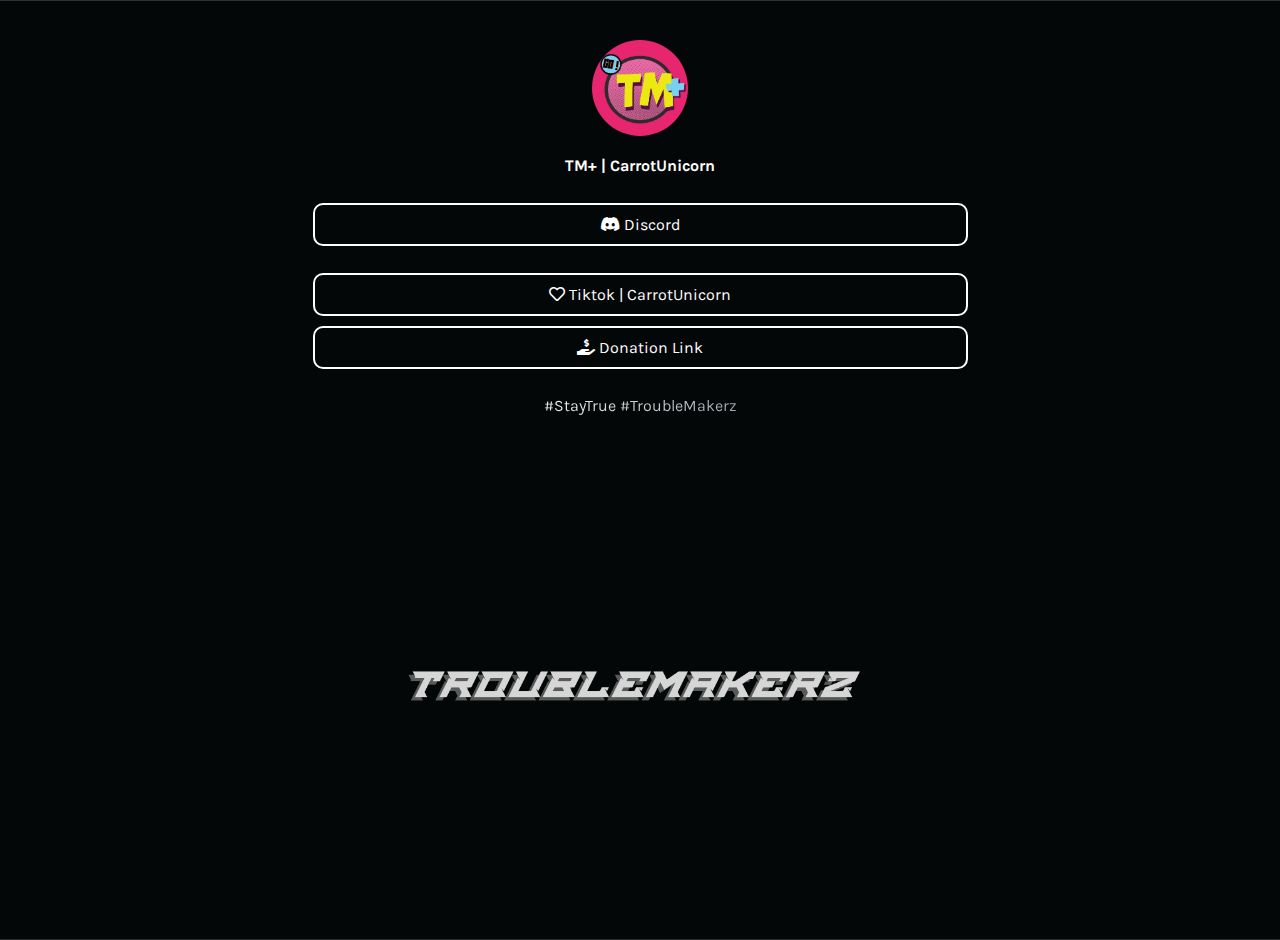
==== carrotunicorn/index.html @ da2b1c4d "rename folder" ====
<!DOCTYPE html>
<html lang="en">
  <head>
    <meta charset="UTF-8">
    <meta name="viewport" content="width=device-width, initial-scale=1.0">
    <title>TM+ | TroubleMakerz </title>
    <!-- Favicon -->
    <link rel="icon" href="../assets/carrot_pfp.jpeg" type="image/x-icon" />
    <!-- Font Awesome icons -->
    <link rel="stylesheet" href="https://use.fontawesome.com/releases/v5.8.1/css/all.css">
    <!-- Core theme CSS -->
    <link rel="stylesheet" href="../style.css">
  </head>

  <body>
    <!-- Parallax Pixel Background Animation -->
    <!-- <section class="animated-background">
      <div id="stars1"></div>
      <div id="stars2"></div>
      <div id="stars3"></div>
    </section> -->
    <!-- End of Parallax Pixel Background Animation -->

    <a id="profilePicture" href="#popup">
      <img src="../assets/carrot_pfp.jpeg" alt="Profile Picture">
    </a>

    <div class="overlay" id="popup">
      <div class="popup">
        <div class="popup-photo">
          <a href="../assets/carrot_pfp.jpeg" target="_blank">
            <img src="../assets/carrot_pfp.jpeg" alt="Profile Picture">
          </a>
        </div>
        <div class="popup-quote">
          "We're not just chasing followers, we're chasing the 1%."
        </div>
        <a class="popup-close" onclick="history.back()">&times;</a>
      </div>
    </div>

    <div id="userName">
      TM+ | CarrotUnicorn
    </div>

    <div id="links">
      
      <a class="link" href="https://discord.gg/qPqqYkH7Ah" target="_blank">
        <i class="fab fa-discord">&nbsp;</i>Discord
      </a>
    </div>
    
    
    <div id="links">
      
      <a class="link" href="https://www.tiktok.com/@carrotunicornnn" target="_blank">
        <i class="far fa-heart">&nbsp;</i>Tiktok | CarrotUnicorn
      </a>
      <a class="link" href="https://sociabuzz.com/carrotunicornnn/donate" target="_blank">
        <i class="fas fa-hand-holding-usd">&nbsp;</i>Donation Link
      </a>
    </div>

    <div id="hashtag">
      #StayTrue #TroubleMakerz
    </div>
  </body>
</html>
---- style.css ----
@import url('https://fonts.googleapis.com/css?family=Karla:400,700&display=swap');

:root {
    --bgColor: #223344;
    --bgColor2: #090a0f;
    --accentColor: #FFF;
    --font: 'Karla', sans-serif;
    --delay: .3s;
}

body {
    margin: 0;
    padding: 0;
    min-height: 100vh;
    font-family: var(--font);
    background: radial-gradient(ellipse at bottom, var(--bgColor) 0%, var(--bgColor2) 100%);
    background-image: url('assets/back.png'); */
    opacity: 0;
    animation: 1s ease-out var(--delay) 1 transitionAnimation; /* duration/timing-function/delay/iterations/name */
    animation-fill-mode: forwards;
    background-position: center;
    background-repeat: no-repeat;
    background-size: cover;
    position: relative;
}
body2 {
    margin: 0;
    padding: 0;
    min-height: 100vh;
    font-family: var(--font);
    background: radial-gradient(ellipse at bottom, var(--bgColor) 0%, var(--bgColor2) 100%);
    opacity: 0;
    animation: 1s ease-out var(--delay) 1 transitionAnimation; /* duration/timing-function/delay/iterations/name */
    animation-fill-mode: forwards;
    background-image: url('background.png');
    background-repeat: no-repeat;
    background-size: cover;
    background-position: center;
    position: relative;
  }
#profilePicture, #profilePicture img {
    position: relative;
    width: 96px;
    height: 96px;
    display: block;
    margin: 40px auto 20px;
    border-radius: 50%;
    -webkit-tap-highlight-color: transparent;
}

#userName {
    color: var(--accentColor);
    font-size: 1rem;
    font-weight: bold;
    line-height: 1.25;
    display: block;
    font-family: var(--font);
    width: 100%;
    text-align: center;
    text-decoration: none;
}

#links {
    max-width: 675px;
    width: auto;
    display: block;
    margin: 27px auto;
}

.link {
    position: relative;
    background-color: transparent;
    color: var(--accentColor);
    border: solid var(--accentColor) 2px;
    border-radius: 10px;
    font-size: 1rem;
    text-align: center;
    display: block;
    margin-left: 10px;
    margin-right: 10px;
    margin-bottom: 10px;
    padding: 10px; /* 17px */
    text-decoration: none;
    /* transition: all .25s cubic-bezier(.08, .59, .29, .99); */
    -webkit-tap-highlight-color: transparent;
}

@media (hover: hover) {
    .link:hover {
        background-color: var(--accentColor);
        color: var(--bgColor);
    }
}

.link:active {
    background-color: var(--accentColor);
    color: var(--bgColor);
}

#hashtag {
    position: relative;
    padding-bottom: 20px;
    color: var(--accentColor);
    font-size: 1rem;
    display: block;
    font-family: var(--font);
    width: 100%;
    text-align: center;

    /*  animation   */
    overflow: hidden;
    background: linear-gradient(90deg, var(--bgColor), var(--accentColor), var(--bgColor));
    background-repeat: no-repeat;
    background-size: 80%;
    animation: animate 3s linear var(--delay) infinite;
    -webkit-background-clip: text;
    background-clip: text;
    -webkit-text-fill-color: rgba(255, 255, 255, 0);
}


/*-------------------------animations-----------------------*/
@keyframes transitionAnimation {
    0% {
        opacity: 0;
        transform: translateY(-10px);
    }
    100% {
        opacity: 1;
        transform: translateY(0);
    }
}

@keyframes animate {
    0% {
      background-position: -500%;
    }
    100% {
      background-position: 500%;
    }
}

@keyframes animStar {
    from {
        transform: translateY(0px);
    }
    to {
        transform: translateY(-2000px);
    }
}


/*-------------------------popup------------------------*/
/* credits: https://www.youtube.com/watch?v=lAS2glU0xlc */
.overlay {
    display: flex;
    align-items: center;
    justify-content: center;
    position: fixed;
    top: 0;
    bottom: 0;
    left: 0;
    right: 0;
    background-color: rgba(0, 0, 0, 0.7);
    z-index: 2;
    visibility: hidden;
    opacity: 0;
    overflow: hidden;
    transition: .5s ease-in-out;
}

.popup {
    position: relative;
    top: -43%;
    /* right: -100vh; */
    display: flex;
    flex-direction: column;
    align-items: center;
    max-width: 400px;
    /* max-height: 500px; */
    width: auto;
    height: auto;
    margin: 56px;
    background-color: var(--bgColor);
    /* transform: rotate(32deg); */
    transform: scale(0);
    transition: .5s ease-in-out;
}

.popup-quote {
    font-family : Baskerville, Georgia, serif;
    font-style : italic;
    position: flex;
    color: var(--accentColor);
    padding: 20px;
    text-align: center;
    font-size: 1rem;
}

.popup-photo {
    display: flex;
    width: 100%;
    height: 100%;
}

.popup-photo img {
    width: 100%;
    height: 100%;
}

.overlay:target {
    visibility: visible;
    opacity: 1;
}

.overlay:target .popup {
    transform: scale(1);
    top: 0;
    /* right: 0; */
    /* transform: rotate(0); */
}

.popup-close {
    position: absolute;
    right: -1rem;
    top: -1rem;
    width: 3rem;
    height: 3rem;
    font-size: 1.7rem;
    font-weight: 400;
    border-radius: 100%;
    background-color: var(--bgColor);
    z-index: 4;
    color: var(--accentColor);
    line-height: 2.7rem;
    text-align: center;
    cursor: pointer;
    text-decoration: none;
    -webkit-tap-highlight-color: transparent;
}

@media (hover: hover) {
    .popup-close:hover {
        background-color: var(--accentColor);
        color: var(--bgColor);
    }
}

.popup-close:active {
    background-color: var(--accentColor);
    color: var(--bgColor);
}


/*-----------------------parallax-----------------------*/
/* credits: https://www.youtube.com/watch?v=aywzn9cf-_U */
#stars1 {
    width: 1px;
    height: 1px;
    background: transparent;
    animation: animStar 120s linear infinite;

    box-shadow: 779px 1331px #fff, 324px 42px #fff, 303px 586px #fff,
    1312px 276px #fff, 451px 625px #fff, 521px 1931px #fff, 1087px 1871px #fff,
    36px 1546px #fff, 132px 934px #fff, 1698px 901px #fff, 1418px 664px #fff,
    1448px 1157px #fff, 1084px 232px #fff, 347px 1776px #fff, 1722px 243px #fff,
    1629px 835px #fff, 479px 969px #fff, 1231px 960px #fff, 586px 384px #fff,
    164px 527px #fff, 8px 646px #fff, 1150px 1126px #fff, 665px 1357px #fff,
    1556px 1982px #fff, 1260px 1961px #fff, 1675px 1741px #fff,
    1843px 1514px #fff, 718px 1628px #fff, 242px 1343px #fff, 1497px 1880px #fff,
    1364px 230px #fff, 1739px 1302px #fff, 636px 959px #fff, 304px 686px #fff,
    614px 751px #fff, 1935px 816px #fff, 1428px 60px #fff, 355px 335px #fff,
    1594px 158px #fff, 90px 60px #fff, 1553px 162px #fff, 1239px 1825px #fff,
    1945px 587px #fff, 749px 1785px #fff, 1987px 1172px #fff, 1301px 1237px #fff,
    1039px 342px #fff, 1585px 1481px #fff, 995px 1048px #fff, 524px 932px #fff,
    214px 413px #fff, 1701px 1300px #fff, 1037px 1613px #fff, 1871px 996px #fff,
    1360px 1635px #fff, 1110px 1313px #fff, 412px 1783px #fff, 1949px 177px #fff,
    903px 1854px #fff, 700px 1936px #fff, 378px 125px #fff, 308px 834px #fff,
    1118px 962px #fff, 1350px 1929px #fff, 781px 1811px #fff, 561px 137px #fff,
    757px 1148px #fff, 1670px 1979px #fff, 343px 739px #fff, 945px 795px #fff,
    576px 1903px #fff, 1078px 1436px #fff, 1583px 450px #fff, 1366px 474px #fff,
    297px 1873px #fff, 192px 162px #fff, 1624px 1633px #fff, 59px 453px #fff,
    82px 1872px #fff, 1933px 498px #fff, 1966px 1974px #fff, 1975px 1688px #fff,
    779px 314px #fff, 1858px 1543px #fff, 73px 1507px #fff, 1693px 975px #fff,
    1683px 108px #fff, 1768px 1654px #fff, 654px 14px #fff, 494px 171px #fff,
    1689px 1895px #fff, 1660px 263px #fff, 1031px 903px #fff, 1203px 1393px #fff,
    1333px 1421px #fff, 1113px 41px #fff, 1206px 1645px #fff, 1325px 1635px #fff,
    142px 388px #fff, 572px 215px #fff, 1535px 296px #fff, 1419px 407px #fff,
    1379px 1003px #fff, 329px 469px #fff, 1791px 1652px #fff, 935px 1802px #fff,
    1330px 1820px #fff, 421px 1933px #fff, 828px 365px #fff, 275px 316px #fff,
    707px 960px #fff, 1605px 1554px #fff, 625px 58px #fff, 717px 1697px #fff,
    1669px 246px #fff, 1925px 322px #fff, 1154px 1803px #fff, 1929px 295px #fff,
    1248px 240px #fff, 1045px 1755px #fff, 166px 942px #fff, 1888px 1773px #fff,
    678px 1963px #fff, 1370px 569px #fff, 1974px 1400px #fff, 1786px 460px #fff,
    51px 307px #fff, 784px 1400px #fff, 730px 1258px #fff, 1712px 393px #fff,
    416px 170px #fff, 1797px 1932px #fff, 572px 219px #fff, 1557px 1856px #fff,
    218px 8px #fff, 348px 1334px #fff, 469px 413px #fff, 385px 1738px #fff,
    1357px 1818px #fff, 240px 942px #fff, 248px 1847px #fff, 1535px 806px #fff,
    236px 1514px #fff, 1429px 1556px #fff, 73px 1633px #fff, 1398px 1121px #fff,
    671px 1301px #fff, 1404px 1663px #fff, 740px 1018px #fff, 1600px 377px #fff,
    785px 514px #fff, 112px 1084px #fff, 1915px 1887px #fff, 1463px 1848px #fff,
    687px 1115px #fff, 1268px 1768px #fff, 1729px 1425px #fff,
    1284px 1022px #fff, 801px 974px #fff, 1975px 1317px #fff, 1354px 834px #fff,
    1446px 1484px #fff, 1283px 1786px #fff, 11px 523px #fff, 1842px 236px #fff,
    1355px 654px #fff, 429px 7px #fff, 1033px 1128px #fff, 157px 297px #fff,
    545px 635px #fff, 52px 1080px #fff, 827px 1520px #fff, 1121px 490px #fff,
    9px 309px #fff, 1744px 1586px #fff, 1014px 417px #fff, 1534px 524px #fff,
    958px 552px #fff, 1403px 1496px #fff, 387px 703px #fff, 1522px 548px #fff,
    1355px 282px #fff, 1532px 601px #fff, 1838px 790px #fff, 290px 259px #fff,
    295px 598px #fff, 1601px 539px #fff, 1561px 1272px #fff, 34px 1922px #fff,
    1024px 543px #fff, 467px 369px #fff, 722px 333px #fff, 1976px 1255px #fff,
    766px 983px #fff, 1582px 1285px #fff, 12px 512px #fff, 617px 1410px #fff,
    682px 577px #fff, 1334px 1438px #fff, 439px 327px #fff, 1617px 1661px #fff,
    673px 129px #fff, 794px 941px #fff, 1386px 1902px #fff, 37px 1353px #fff,
    1467px 1353px #fff, 416px 18px #fff, 187px 344px #fff, 200px 1898px #fff,
    1491px 1619px #fff, 811px 347px #fff, 924px 1827px #fff, 945px 217px #fff,
    1735px 1228px #fff, 379px 1890px #fff, 79px 761px #fff, 825px 1837px #fff,
    1980px 1558px #fff, 1308px 1573px #fff, 1488px 1726px #fff,
    382px 1208px #fff, 522px 595px #fff, 1277px 1898px #fff, 354px 552px #fff,
    161px 1784px #fff, 614px 251px #fff, 526px 1576px #fff, 17px 212px #fff,
    179px 996px #fff, 467px 1208px #fff, 1944px 1838px #fff, 1140px 1093px #fff,
    858px 1007px #fff, 200px 1064px #fff, 423px 1964px #fff, 1945px 439px #fff,
    1377px 689px #fff, 1120px 1437px #fff, 1876px 668px #fff, 907px 1324px #fff,
    343px 1976px #fff, 1816px 1501px #fff, 1849px 177px #fff, 647px 91px #fff,
    1984px 1012px #fff, 1336px 1300px #fff, 128px 648px #fff, 305px 1060px #fff,
    1324px 826px #fff, 1263px 1314px #fff, 1801px 629px #fff, 1614px 1555px #fff,
    1634px 90px #fff, 1603px 452px #fff, 891px 1984px #fff, 1556px 1906px #fff,
    121px 68px #fff, 1676px 1714px #fff, 516px 936px #fff, 1947px 1492px #fff,
    1455px 1519px #fff, 45px 602px #fff, 205px 1039px #fff, 793px 172px #fff,
    1562px 1739px #fff, 1056px 110px #fff, 1512px 379px #fff, 1795px 1621px #fff,
    1848px 607px #fff, 262px 1719px #fff, 477px 991px #fff, 483px 883px #fff,
    1239px 1197px #fff, 1496px 647px #fff, 1649px 25px #fff, 1491px 1946px #fff,
    119px 996px #fff, 179px 1472px #fff, 1341px 808px #fff, 1565px 1700px #fff,
    407px 1544px #fff, 1754px 357px #fff, 1288px 981px #fff, 902px 1997px #fff,
    1755px 1668px #fff, 186px 877px #fff, 1202px 1882px #fff, 461px 1213px #fff,
    1400px 748px #fff, 1969px 1899px #fff, 809px 522px #fff, 514px 1219px #fff,
    374px 275px #fff, 938px 1973px #fff, 357px 552px #fff, 144px 1722px #fff,
    1572px 912px #fff, 402px 1858px #fff, 1544px 1195px #fff, 667px 1257px #fff,
    727px 1496px #fff, 993px 232px #fff, 1772px 313px #fff, 1040px 1590px #fff,
    1204px 1973px #fff, 1268px 79px #fff, 1555px 1048px #fff, 986px 1707px #fff,
    978px 1710px #fff, 713px 360px #fff, 407px 863px #fff, 461px 736px #fff,
    284px 1608px #fff, 103px 430px #fff, 1283px 1319px #fff, 977px 1186px #fff,
    1966px 1516px #fff, 1287px 1129px #fff, 70px 1098px #fff, 1189px 889px #fff,
    1126px 1734px #fff, 309px 1292px #fff, 879px 764px #fff, 65px 473px #fff,
    1003px 1959px #fff, 658px 791px #fff, 402px 1576px #fff, 35px 622px #fff,
    529px 1589px #fff, 164px 666px #fff, 1876px 1290px #fff, 1541px 526px #fff,
    270px 1297px #fff, 440px 865px #fff, 1500px 802px #fff, 182px 1754px #fff,
    1264px 892px #fff, 272px 1249px #fff, 1289px 1535px #fff, 190px 1646px #fff,
    955px 242px #fff, 1456px 1597px #fff, 1727px 1983px #fff, 635px 801px #fff,
    226px 455px #fff, 1396px 1710px #fff, 849px 1863px #fff, 237px 1264px #fff,
    839px 140px #fff, 1122px 735px #fff, 1280px 15px #fff, 1318px 242px #fff,
    1819px 1148px #fff, 333px 1392px #fff, 1949px 553px #fff, 1878px 1332px #fff,
    467px 548px #fff, 1812px 1082px #fff, 1067px 193px #fff, 243px 156px #fff,
    483px 1616px #fff, 1714px 933px #fff, 759px 1800px #fff, 1822px 995px #fff,
    1877px 572px #fff, 581px 1084px #fff, 107px 732px #fff, 642px 1837px #fff,
    166px 1493px #fff, 1555px 198px #fff, 819px 307px #fff, 947px 345px #fff,
    827px 224px #fff, 927px 1394px #fff, 540px 467px #fff, 1093px 405px #fff,
    1140px 927px #fff, 130px 529px #fff, 33px 1980px #fff, 1147px 1663px #fff,
    1616px 1436px #fff, 528px 710px #fff, 798px 1100px #fff, 505px 1480px #fff,
    899px 641px #fff, 1909px 1949px #fff, 1311px 964px #fff, 979px 1301px #fff,
    1393px 969px #fff, 1793px 1886px #fff, 292px 357px #fff, 1196px 1718px #fff,
    1290px 1994px #fff, 537px 1973px #fff, 1181px 1674px #fff,
    1740px 1566px #fff, 1307px 265px #fff, 922px 522px #fff, 1892px 472px #fff,
    384px 1746px #fff, 392px 1098px #fff, 647px 548px #fff, 390px 1498px #fff,
    1246px 138px #fff, 730px 876px #fff, 192px 1472px #fff, 1790px 1789px #fff,
    928px 311px #fff, 1253px 1647px #fff, 747px 1921px #fff, 1561px 1025px #fff,
    1533px 1292px #fff, 1985px 195px #fff, 728px 729px #fff, 1712px 1936px #fff,
    512px 1717px #fff, 1528px 483px #fff, 313px 1642px #fff, 281px 1849px #fff,
    1212px 799px #fff, 435px 1191px #fff, 1422px 611px #fff, 1718px 1964px #fff,
    411px 944px #fff, 210px 636px #fff, 1502px 1295px #fff, 1434px 349px #fff,
    769px 60px #fff, 747px 1053px #fff, 789px 504px #fff, 1436px 1264px #fff,
    1893px 1225px #fff, 1394px 1788px #fff, 1108px 1317px #fff,
    1673px 1395px #fff, 854px 1010px #fff, 1705px 80px #fff, 1858px 148px #fff,
    1729px 344px #fff, 1388px 664px #fff, 895px 406px #fff, 1479px 157px #fff,
    1441px 1157px #fff, 552px 1900px #fff, 516px 364px #fff, 1647px 189px #fff,
    1427px 1071px #fff, 785px 729px #fff, 1080px 1710px #fff, 504px 204px #fff,
    1177px 1622px #fff, 657px 34px #fff, 1296px 1099px #fff, 248px 180px #fff,
    1212px 1568px #fff, 667px 1562px #fff, 695px 841px #fff, 1608px 1247px #fff,
    751px 882px #fff, 87px 167px #fff, 607px 1368px #fff, 1363px 1203px #fff,
    1836px 317px #fff, 1668px 1703px #fff, 830px 1154px #fff, 1721px 1398px #fff,
    1601px 1280px #fff, 976px 874px #fff, 1743px 254px #fff, 1020px 1815px #fff,
    1670px 1766px #fff, 1890px 735px #fff, 1379px 136px #fff, 1864px 695px #fff,
    206px 965px #fff, 1404px 1932px #fff, 1923px 1360px #fff, 247px 682px #fff,
    519px 1708px #fff, 645px 750px #fff, 1164px 1204px #fff, 834px 323px #fff,
    172px 1350px #fff, 213px 972px #fff, 1837px 190px #fff, 285px 1806px #fff,
    1047px 1299px #fff, 1548px 825px #fff, 1730px 324px #fff, 1346px 1909px #fff,
    772px 270px #fff, 345px 1190px #fff, 478px 1433px #fff, 1479px 25px #fff,
    1994px 1830px #fff, 1744px 732px #fff, 20px 1635px #fff, 690px 1795px #fff,
    1594px 569px #fff, 579px 245px #fff, 1398px 733px #fff, 408px 1352px #fff,
    1774px 120px #fff, 1152px 1370px #fff, 1698px 1810px #fff, 710px 1450px #fff,
    665px 286px #fff, 493px 1720px #fff, 786px 5px #fff, 637px 1140px #fff,
    764px 324px #fff, 927px 310px #fff, 938px 1424px #fff, 1884px 744px #fff,
    913px 462px #fff, 1831px 1936px #fff, 1527px 249px #fff, 36px 1381px #fff,
    1597px 581px #fff, 1530px 355px #fff, 949px 459px #fff, 799px 828px #fff,
    242px 1471px #fff, 654px 797px #fff, 796px 594px #fff, 1365px 678px #fff,
    752px 23px #fff, 1630px 541px #fff, 982px 72px #fff, 1733px 1831px #fff,
    21px 412px #fff, 775px 998px #fff, 335px 1945px #fff, 264px 583px #fff,
    158px 1311px #fff, 528px 164px #fff, 1978px 574px #fff, 717px 1203px #fff,
    734px 1591px #fff, 1555px 820px #fff, 16px 1943px #fff, 1625px 1177px #fff,
    1236px 690px #fff, 1585px 1590px #fff, 1737px 1728px #fff, 721px 698px #fff,
    1804px 1186px #fff, 166px 980px #fff, 1850px 230px #fff, 330px 1712px #fff,
    95px 797px #fff, 1948px 1078px #fff, 469px 939px #fff, 1269px 1899px #fff,
    955px 1220px #fff, 1137px 1075px #fff, 312px 1293px #fff, 986px 1762px #fff,
    1103px 1238px #fff, 428px 1993px #fff, 355px 570px #fff, 977px 1836px #fff,
    1395px 1092px #fff, 276px 913px #fff, 1743px 656px #fff, 773px 502px #fff,
    1686px 1322px #fff, 1516px 1945px #fff, 1334px 501px #fff, 266px 156px #fff,
    455px 655px #fff, 798px 72px #fff, 1059px 1259px #fff, 1402px 1687px #fff,
    236px 1329px #fff, 1455px 786px #fff, 146px 1228px #fff, 1851px 823px #fff,
    1062px 100px #fff, 1220px 953px #fff, 20px 1826px #fff, 36px 1063px #fff,
    1525px 338px #fff, 790px 1521px #fff, 741px 1099px #fff, 288px 1489px #fff,
    700px 1060px #fff, 390px 1071px #fff, 411px 1036px #fff, 1853px 1072px #fff,
    1446px 1085px #fff, 1164px 874px #fff, 924px 925px #fff, 291px 271px #fff,
    1257px 1964px #fff, 1580px 1352px #fff, 1507px 1216px #fff, 211px 956px #fff,
    985px 1195px #fff, 975px 1640px #fff, 518px 101px #fff, 663px 1395px #fff,
    914px 532px #fff, 145px 1320px #fff, 69px 1397px #fff, 982px 523px #fff,
    257px 725px #fff, 1599px 831px #fff, 1636px 1513px #fff, 1250px 1158px #fff,
    1132px 604px #fff, 183px 102px #fff, 1057px 318px #fff, 1247px 1835px #fff,
    1983px 1110px #fff, 1077px 1455px #fff, 921px 1770px #fff, 806px 1350px #fff,
    1938px 1992px #fff, 855px 1260px #fff, 902px 1345px #fff, 658px 1908px #fff,
    1845px 679px #fff, 712px 1482px #fff, 595px 950px #fff, 1784px 1992px #fff,
    1847px 1785px #fff, 691px 1004px #fff, 175px 1179px #fff, 1666px 1911px #fff,
    41px 61px #fff, 971px 1080px #fff, 1830px 1450px #fff, 1351px 1518px #fff,
    1257px 99px #fff, 1395px 1498px #fff, 1117px 252px #fff, 1779px 597px #fff,
    1346px 729px #fff, 1108px 1144px #fff, 402px 691px #fff, 72px 496px #fff,
    1673px 1604px #fff, 1497px 974px #fff, 1865px 1664px #fff, 88px 806px #fff,
    918px 77px #fff, 244px 1118px #fff, 256px 1820px #fff, 1851px 1840px #fff,
    605px 1851px #fff, 634px 383px #fff, 865px 37px #fff, 943px 1024px #fff,
    1951px 177px #fff, 1097px 523px #fff, 985px 1700px #fff, 1243px 122px #fff,
    768px 1070px #fff, 468px 194px #fff, 320px 1867px #fff, 1850px 185px #fff,
    380px 1616px #fff, 468px 1294px #fff, 1122px 1743px #fff, 884px 299px #fff,
    1300px 1917px #fff, 1860px 396px #fff, 1270px 990px #fff, 529px 733px #fff,
    1975px 1347px #fff, 1885px 685px #fff, 226px 506px #fff, 651px 878px #fff,
    1323px 680px #fff, 1284px 680px #fff, 238px 1967px #fff, 911px 174px #fff,
    1111px 521px #fff, 1150px 85px #fff, 794px 502px #fff, 484px 1856px #fff,
    1809px 368px #fff, 112px 953px #fff, 590px 1009px #fff, 1655px 311px #fff,
    100px 1026px #fff, 1803px 352px #fff, 865px 306px #fff, 1077px 1019px #fff,
    1335px 872px #fff, 1647px 1298px #fff, 1233px 1387px #fff, 698px 1036px #fff,
    659px 1860px #fff, 388px 1412px #fff, 1212px 458px #fff, 755px 1468px #fff,
    696px 1654px #fff, 1144px 60px #fff;
}

#stars1:after {
    content: '';
    position: absolute;
    top: auto;
    width: 1px;
    height: 1px;
    background: transparent;

    box-shadow: 779px 1331px #fff, 324px 42px #fff, 303px 586px #fff,
    1312px 276px #fff, 451px 625px #fff, 521px 1931px #fff, 1087px 1871px #fff,
    36px 1546px #fff, 132px 934px #fff, 1698px 901px #fff, 1418px 664px #fff,
    1448px 1157px #fff, 1084px 232px #fff, 347px 1776px #fff, 1722px 243px #fff,
    1629px 835px #fff, 479px 969px #fff, 1231px 960px #fff, 586px 384px #fff,
    164px 527px #fff, 8px 646px #fff, 1150px 1126px #fff, 665px 1357px #fff,
    1556px 1982px #fff, 1260px 1961px #fff, 1675px 1741px #fff,
    1843px 1514px #fff, 718px 1628px #fff, 242px 1343px #fff, 1497px 1880px #fff,
    1364px 230px #fff, 1739px 1302px #fff, 636px 959px #fff, 304px 686px #fff,
    614px 751px #fff, 1935px 816px #fff, 1428px 60px #fff, 355px 335px #fff,
    1594px 158px #fff, 90px 60px #fff, 1553px 162px #fff, 1239px 1825px #fff,
    1945px 587px #fff, 749px 1785px #fff, 1987px 1172px #fff, 1301px 1237px #fff,
    1039px 342px #fff, 1585px 1481px #fff, 995px 1048px #fff, 524px 932px #fff,
    214px 413px #fff, 1701px 1300px #fff, 1037px 1613px #fff, 1871px 996px #fff,
    1360px 1635px #fff, 1110px 1313px #fff, 412px 1783px #fff, 1949px 177px #fff,
    903px 1854px #fff, 700px 1936px #fff, 378px 125px #fff, 308px 834px #fff,
    1118px 962px #fff, 1350px 1929px #fff, 781px 1811px #fff, 561px 137px #fff,
    757px 1148px #fff, 1670px 1979px #fff, 343px 739px #fff, 945px 795px #fff,
    576px 1903px #fff, 1078px 1436px #fff, 1583px 450px #fff, 1366px 474px #fff,
    297px 1873px #fff, 192px 162px #fff, 1624px 1633px #fff, 59px 453px #fff,
    82px 1872px #fff, 1933px 498px #fff, 1966px 1974px #fff, 1975px 1688px #fff,
    779px 314px #fff, 1858px 1543px #fff, 73px 1507px #fff, 1693px 975px #fff,
    1683px 108px #fff, 1768px 1654px #fff, 654px 14px #fff, 494px 171px #fff,
    1689px 1895px #fff, 1660px 263px #fff, 1031px 903px #fff, 1203px 1393px #fff,
    1333px 1421px #fff, 1113px 41px #fff, 1206px 1645px #fff, 1325px 1635px #fff,
    142px 388px #fff, 572px 215px #fff, 1535px 296px #fff, 1419px 407px #fff,
    1379px 1003px #fff, 329px 469px #fff, 1791px 1652px #fff, 935px 1802px #fff,
    1330px 1820px #fff, 421px 1933px #fff, 828px 365px #fff, 275px 316px #fff,
    707px 960px #fff, 1605px 1554px #fff, 625px 58px #fff, 717px 1697px #fff,
    1669px 246px #fff, 1925px 322px #fff, 1154px 1803px #fff, 1929px 295px #fff,
    1248px 240px #fff, 1045px 1755px #fff, 166px 942px #fff, 1888px 1773px #fff,
    678px 1963px #fff, 1370px 569px #fff, 1974px 1400px #fff, 1786px 460px #fff,
    51px 307px #fff, 784px 1400px #fff, 730px 1258px #fff, 1712px 393px #fff,
    416px 170px #fff, 1797px 1932px #fff, 572px 219px #fff, 1557px 1856px #fff,
    218px 8px #fff, 348px 1334px #fff, 469px 413px #fff, 385px 1738px #fff,
    1357px 1818px #fff, 240px 942px #fff, 248px 1847px #fff, 1535px 806px #fff,
    236px 1514px #fff, 1429px 1556px #fff, 73px 1633px #fff, 1398px 1121px #fff,
    671px 1301px #fff, 1404px 1663px #fff, 740px 1018px #fff, 1600px 377px #fff,
    785px 514px #fff, 112px 1084px #fff, 1915px 1887px #fff, 1463px 1848px #fff,
    687px 1115px #fff, 1268px 1768px #fff, 1729px 1425px #fff,
    1284px 1022px #fff, 801px 974px #fff, 1975px 1317px #fff, 1354px 834px #fff,
    1446px 1484px #fff, 1283px 1786px #fff, 11px 523px #fff, 1842px 236px #fff,
    1355px 654px #fff, 429px 7px #fff, 1033px 1128px #fff, 157px 297px #fff,
    545px 635px #fff, 52px 1080px #fff, 827px 1520px #fff, 1121px 490px #fff,
    9px 309px #fff, 1744px 1586px #fff, 1014px 417px #fff, 1534px 524px #fff,
    958px 552px #fff, 1403px 1496px #fff, 387px 703px #fff, 1522px 548px #fff,
    1355px 282px #fff, 1532px 601px #fff, 1838px 790px #fff, 290px 259px #fff,
    295px 598px #fff, 1601px 539px #fff, 1561px 1272px #fff, 34px 1922px #fff,
    1024px 543px #fff, 467px 369px #fff, 722px 333px #fff, 1976px 1255px #fff,
    766px 983px #fff, 1582px 1285px #fff, 12px 512px #fff, 617px 1410px #fff,
    682px 577px #fff, 1334px 1438px #fff, 439px 327px #fff, 1617px 1661px #fff,
    673px 129px #fff, 794px 941px #fff, 1386px 1902px #fff, 37px 1353px #fff,
    1467px 1353px #fff, 416px 18px #fff, 187px 344px #fff, 200px 1898px #fff,
    1491px 1619px #fff, 811px 347px #fff, 924px 1827px #fff, 945px 217px #fff,
    1735px 1228px #fff, 379px 1890px #fff, 79px 761px #fff, 825px 1837px #fff,
    1980px 1558px #fff, 1308px 1573px #fff, 1488px 1726px #fff,
    382px 1208px #fff, 522px 595px #fff, 1277px 1898px #fff, 354px 552px #fff,
    161px 1784px #fff, 614px 251px #fff, 526px 1576px #fff, 17px 212px #fff,
    179px 996px #fff, 467px 1208px #fff, 1944px 1838px #fff, 1140px 1093px #fff,
    858px 1007px #fff, 200px 1064px #fff, 423px 1964px #fff, 1945px 439px #fff,
    1377px 689px #fff, 1120px 1437px #fff, 1876px 668px #fff, 907px 1324px #fff,
    343px 1976px #fff, 1816px 1501px #fff, 1849px 177px #fff, 647px 91px #fff,
    1984px 1012px #fff, 1336px 1300px #fff, 128px 648px #fff, 305px 1060px #fff,
    1324px 826px #fff, 1263px 1314px #fff, 1801px 629px #fff, 1614px 1555px #fff,
    1634px 90px #fff, 1603px 452px #fff, 891px 1984px #fff, 1556px 1906px #fff,
    121px 68px #fff, 1676px 1714px #fff, 516px 936px #fff, 1947px 1492px #fff,
    1455px 1519px #fff, 45px 602px #fff, 205px 1039px #fff, 793px 172px #fff,
    1562px 1739px #fff, 1056px 110px #fff, 1512px 379px #fff, 1795px 1621px #fff,
    1848px 607px #fff, 262px 1719px #fff, 477px 991px #fff, 483px 883px #fff,
    1239px 1197px #fff, 1496px 647px #fff, 1649px 25px #fff, 1491px 1946px #fff,
    119px 996px #fff, 179px 1472px #fff, 1341px 808px #fff, 1565px 1700px #fff,
    407px 1544px #fff, 1754px 357px #fff, 1288px 981px #fff, 902px 1997px #fff,
    1755px 1668px #fff, 186px 877px #fff, 1202px 1882px #fff, 461px 1213px #fff,
    1400px 748px #fff, 1969px 1899px #fff, 809px 522px #fff, 514px 1219px #fff,
    374px 275px #fff, 938px 1973px #fff, 357px 552px #fff, 144px 1722px #fff,
    1572px 912px #fff, 402px 1858px #fff, 1544px 1195px #fff, 667px 1257px #fff,
    727px 1496px #fff, 993px 232px #fff, 1772px 313px #fff, 1040px 1590px #fff,
    1204px 1973px #fff, 1268px 79px #fff, 1555px 1048px #fff, 986px 1707px #fff,
    978px 1710px #fff, 713px 360px #fff, 407px 863px #fff, 461px 736px #fff,
    284px 1608px #fff, 103px 430px #fff, 1283px 1319px #fff, 977px 1186px #fff,
    1966px 1516px #fff, 1287px 1129px #fff, 70px 1098px #fff, 1189px 889px #fff,
    1126px 1734px #fff, 309px 1292px #fff, 879px 764px #fff, 65px 473px #fff,
    1003px 1959px #fff, 658px 791px #fff, 402px 1576px #fff, 35px 622px #fff,
    529px 1589px #fff, 164px 666px #fff, 1876px 1290px #fff, 1541px 526px #fff,
    270px 1297px #fff, 440px 865px #fff, 1500px 802px #fff, 182px 1754px #fff,
    1264px 892px #fff, 272px 1249px #fff, 1289px 1535px #fff, 190px 1646px #fff,
    955px 242px #fff, 1456px 1597px #fff, 1727px 1983px #fff, 635px 801px #fff,
    226px 455px #fff, 1396px 1710px #fff, 849px 1863px #fff, 237px 1264px #fff,
    839px 140px #fff, 1122px 735px #fff, 1280px 15px #fff, 1318px 242px #fff,
    1819px 1148px #fff, 333px 1392px #fff, 1949px 553px #fff, 1878px 1332px #fff,
    467px 548px #fff, 1812px 1082px #fff, 1067px 193px #fff, 243px 156px #fff,
    483px 1616px #fff, 1714px 933px #fff, 759px 1800px #fff, 1822px 995px #fff,
    1877px 572px #fff, 581px 1084px #fff, 107px 732px #fff, 642px 1837px #fff,
    166px 1493px #fff, 1555px 198px #fff, 819px 307px #fff, 947px 345px #fff,
    827px 224px #fff, 927px 1394px #fff, 540px 467px #fff, 1093px 405px #fff,
    1140px 927px #fff, 130px 529px #fff, 33px 1980px #fff, 1147px 1663px #fff,
    1616px 1436px #fff, 528px 710px #fff, 798px 1100px #fff, 505px 1480px #fff,
    899px 641px #fff, 1909px 1949px #fff, 1311px 964px #fff, 979px 1301px #fff,
    1393px 969px #fff, 1793px 1886px #fff, 292px 357px #fff, 1196px 1718px #fff,
    1290px 1994px #fff, 537px 1973px #fff, 1181px 1674px #fff,
    1740px 1566px #fff, 1307px 265px #fff, 922px 522px #fff, 1892px 472px #fff,
    384px 1746px #fff, 392px 1098px #fff, 647px 548px #fff, 390px 1498px #fff,
    1246px 138px #fff, 730px 876px #fff, 192px 1472px #fff, 1790px 1789px #fff,
    928px 311px #fff, 1253px 1647px #fff, 747px 1921px #fff, 1561px 1025px #fff,
    1533px 1292px #fff, 1985px 195px #fff, 728px 729px #fff, 1712px 1936px #fff,
    512px 1717px #fff, 1528px 483px #fff, 313px 1642px #fff, 281px 1849px #fff,
    1212px 799px #fff, 435px 1191px #fff, 1422px 611px #fff, 1718px 1964px #fff,
    411px 944px #fff, 210px 636px #fff, 1502px 1295px #fff, 1434px 349px #fff,
    769px 60px #fff, 747px 1053px #fff, 789px 504px #fff, 1436px 1264px #fff,
    1893px 1225px #fff, 1394px 1788px #fff, 1108px 1317px #fff,
    1673px 1395px #fff, 854px 1010px #fff, 1705px 80px #fff, 1858px 148px #fff,
    1729px 344px #fff, 1388px 664px #fff, 895px 406px #fff, 1479px 157px #fff,
    1441px 1157px #fff, 552px 1900px #fff, 516px 364px #fff, 1647px 189px #fff,
    1427px 1071px #fff, 785px 729px #fff, 1080px 1710px #fff, 504px 204px #fff,
    1177px 1622px #fff, 657px 34px #fff, 1296px 1099px #fff, 248px 180px #fff,
    1212px 1568px #fff, 667px 1562px #fff, 695px 841px #fff, 1608px 1247px #fff,
    751px 882px #fff, 87px 167px #fff, 607px 1368px #fff, 1363px 1203px #fff,
    1836px 317px #fff, 1668px 1703px #fff, 830px 1154px #fff, 1721px 1398px #fff,
    1601px 1280px #fff, 976px 874px #fff, 1743px 254px #fff, 1020px 1815px #fff,
    1670px 1766px #fff, 1890px 735px #fff, 1379px 136px #fff, 1864px 695px #fff,
    206px 965px #fff, 1404px 1932px #fff, 1923px 1360px #fff, 247px 682px #fff,
    519px 1708px #fff, 645px 750px #fff, 1164px 1204px #fff, 834px 323px #fff,
    172px 1350px #fff, 213px 972px #fff, 1837px 190px #fff, 285px 1806px #fff,
    1047px 1299px #fff, 1548px 825px #fff, 1730px 324px #fff, 1346px 1909px #fff,
    772px 270px #fff, 345px 1190px #fff, 478px 1433px #fff, 1479px 25px #fff,
    1994px 1830px #fff, 1744px 732px #fff, 20px 1635px #fff, 690px 1795px #fff,
    1594px 569px #fff, 579px 245px #fff, 1398px 733px #fff, 408px 1352px #fff,
    1774px 120px #fff, 1152px 1370px #fff, 1698px 1810px #fff, 710px 1450px #fff,
    665px 286px #fff, 493px 1720px #fff, 786px 5px #fff, 637px 1140px #fff,
    764px 324px #fff, 927px 310px #fff, 938px 1424px #fff, 1884px 744px #fff,
    913px 462px #fff, 1831px 1936px #fff, 1527px 249px #fff, 36px 1381px #fff,
    1597px 581px #fff, 1530px 355px #fff, 949px 459px #fff, 799px 828px #fff,
    242px 1471px #fff, 654px 797px #fff, 796px 594px #fff, 1365px 678px #fff,
    752px 23px #fff, 1630px 541px #fff, 982px 72px #fff, 1733px 1831px #fff,
    21px 412px #fff, 775px 998px #fff, 335px 1945px #fff, 264px 583px #fff,
    158px 1311px #fff, 528px 164px #fff, 1978px 574px #fff, 717px 1203px #fff,
    734px 1591px #fff, 1555px 820px #fff, 16px 1943px #fff, 1625px 1177px #fff,
    1236px 690px #fff, 1585px 1590px #fff, 1737px 1728px #fff, 721px 698px #fff,
    1804px 1186px #fff, 166px 980px #fff, 1850px 230px #fff, 330px 1712px #fff,
    95px 797px #fff, 1948px 1078px #fff, 469px 939px #fff, 1269px 1899px #fff,
    955px 1220px #fff, 1137px 1075px #fff, 312px 1293px #fff, 986px 1762px #fff,
    1103px 1238px #fff, 428px 1993px #fff, 355px 570px #fff, 977px 1836px #fff,
    1395px 1092px #fff, 276px 913px #fff, 1743px 656px #fff, 773px 502px #fff,
    1686px 1322px #fff, 1516px 1945px #fff, 1334px 501px #fff, 266px 156px #fff,
    455px 655px #fff, 798px 72px #fff, 1059px 1259px #fff, 1402px 1687px #fff,
    236px 1329px #fff, 1455px 786px #fff, 146px 1228px #fff, 1851px 823px #fff,
    1062px 100px #fff, 1220px 953px #fff, 20px 1826px #fff, 36px 1063px #fff,
    1525px 338px #fff, 790px 1521px #fff, 741px 1099px #fff, 288px 1489px #fff,
    700px 1060px #fff, 390px 1071px #fff, 411px 1036px #fff, 1853px 1072px #fff,
    1446px 1085px #fff, 1164px 874px #fff, 924px 925px #fff, 291px 271px #fff,
    1257px 1964px #fff, 1580px 1352px #fff, 1507px 1216px #fff, 211px 956px #fff,
    985px 1195px #fff, 975px 1640px #fff, 518px 101px #fff, 663px 1395px #fff,
    914px 532px #fff, 145px 1320px #fff, 69px 1397px #fff, 982px 523px #fff,
    257px 725px #fff, 1599px 831px #fff, 1636px 1513px #fff, 1250px 1158px #fff,
    1132px 604px #fff, 183px 102px #fff, 1057px 318px #fff, 1247px 1835px #fff,
    1983px 1110px #fff, 1077px 1455px #fff, 921px 1770px #fff, 806px 1350px #fff,
    1938px 1992px #fff, 855px 1260px #fff, 902px 1345px #fff, 658px 1908px #fff,
    1845px 679px #fff, 712px 1482px #fff, 595px 950px #fff, 1784px 1992px #fff,
    1847px 1785px #fff, 691px 1004px #fff, 175px 1179px #fff, 1666px 1911px #fff,
    41px 61px #fff, 971px 1080px #fff, 1830px 1450px #fff, 1351px 1518px #fff,
    1257px 99px #fff, 1395px 1498px #fff, 1117px 252px #fff, 1779px 597px #fff,
    1346px 729px #fff, 1108px 1144px #fff, 402px 691px #fff, 72px 496px #fff,
    1673px 1604px #fff, 1497px 974px #fff, 1865px 1664px #fff, 88px 806px #fff,
    918px 77px #fff, 244px 1118px #fff, 256px 1820px #fff, 1851px 1840px #fff,
    605px 1851px #fff, 634px 383px #fff, 865px 37px #fff, 943px 1024px #fff,
    1951px 177px #fff, 1097px 523px #fff, 985px 1700px #fff, 1243px 122px #fff,
    768px 1070px #fff, 468px 194px #fff, 320px 1867px #fff, 1850px 185px #fff,
    380px 1616px #fff, 468px 1294px #fff, 1122px 1743px #fff, 884px 299px #fff,
    1300px 1917px #fff, 1860px 396px #fff, 1270px 990px #fff, 529px 733px #fff,
    1975px 1347px #fff, 1885px 685px #fff, 226px 506px #fff, 651px 878px #fff,
    1323px 680px #fff, 1284px 680px #fff, 238px 1967px #fff, 911px 174px #fff,
    1111px 521px #fff, 1150px 85px #fff, 794px 502px #fff, 484px 1856px #fff,
    1809px 368px #fff, 112px 953px #fff, 590px 1009px #fff, 1655px 311px #fff,
    100px 1026px #fff, 1803px 352px #fff, 865px 306px #fff, 1077px 1019px #fff,
    1335px 872px #fff, 1647px 1298px #fff, 1233px 1387px #fff, 698px 1036px #fff,
    659px 1860px #fff, 388px 1412px #fff, 1212px 458px #fff, 755px 1468px #fff,
    696px 1654px #fff, 1144px 60px #fff;
}

#stars2 {
    width: 2px;
    height: 2px;
    background: transparent;
    animation: animStar 180s linear infinite;

    box-shadow: 1448px 320px #fff, 1775px 1663px #fff, 332px 1364px #fff,
    878px 340px #fff, 569px 1832px #fff, 1422px 1684px #fff, 1946px 1907px #fff,
    121px 979px #fff, 1044px 1069px #fff, 463px 381px #fff, 423px 112px #fff,
    523px 1179px #fff, 779px 654px #fff, 1398px 694px #fff, 1085px 1464px #fff,
    1599px 1869px #fff, 801px 1882px #fff, 779px 1231px #fff, 552px 932px #fff,
    1057px 1196px #fff, 282px 1280px #fff, 496px 1986px #fff, 1833px 1120px #fff,
    1802px 1293px #fff, 6px 1696px #fff, 412px 1902px #fff, 605px 438px #fff,
    24px 1212px #fff, 234px 1320px #fff, 544px 344px #fff, 1107px 170px #fff,
    1603px 196px #fff, 905px 648px #fff, 68px 1458px #fff, 649px 1969px #fff,
    744px 675px #fff, 1127px 478px #fff, 714px 1814px #fff, 1486px 526px #fff,
    270px 1636px #fff, 1931px 149px #fff, 1807px 378px #fff, 8px 390px #fff,
    1415px 699px #fff, 1473px 1211px #fff, 1590px 141px #fff, 270px 1705px #fff,
    69px 1423px #fff, 1108px 1053px #fff, 1946px 128px #fff, 371px 371px #fff,
    1490px 220px #fff, 357px 1885px #fff, 363px 363px #fff, 1896px 1256px #fff,
    1979px 1050px #fff, 947px 1342px #fff, 1754px 242px #fff, 514px 974px #fff,
    65px 1477px #fff, 1840px 547px #fff, 950px 695px #fff, 459px 1150px #fff,
    1124px 1502px #fff, 481px 940px #fff, 680px 839px #fff, 797px 1169px #fff,
    1977px 1491px #fff, 734px 1724px #fff, 210px 298px #fff, 816px 628px #fff,
    686px 770px #fff, 1721px 267px #fff, 1663px 511px #fff, 1481px 1141px #fff,
    582px 248px #fff, 1308px 953px #fff, 628px 657px #fff, 897px 1535px #fff,
    270px 931px #fff, 791px 467px #fff, 1336px 1732px #fff, 1013px 1653px #fff,
    1911px 956px #fff, 587px 816px #fff, 83px 456px #fff, 930px 1478px #fff,
    1587px 1694px #fff, 614px 1200px #fff, 302px 1782px #fff, 1711px 1432px #fff,
    443px 904px #fff, 1666px 714px #fff, 1588px 1167px #fff, 273px 1075px #fff,
    1679px 461px #fff, 721px 664px #fff, 1202px 10px #fff, 166px 1126px #fff,
    331px 1628px #fff, 430px 1565px #fff, 1585px 509px #fff, 640px 38px #fff,
    822px 837px #fff, 1760px 1664px #fff, 1122px 1458px #fff, 398px 131px #fff,
    689px 285px #fff, 460px 652px #fff, 1627px 365px #fff, 348px 1648px #fff,
    819px 1946px #fff, 981px 1917px #fff, 323px 76px #fff, 979px 684px #fff,
    887px 536px #fff, 1348px 1596px #fff, 1055px 666px #fff, 1402px 1797px #fff,
    1300px 1055px #fff, 937px 238px #fff, 1474px 1815px #fff, 1144px 1710px #fff,
    1629px 1087px #fff, 911px 919px #fff, 771px 819px #fff, 403px 720px #fff,
    163px 736px #fff, 1062px 238px #fff, 1774px 818px #fff, 1874px 1178px #fff,
    1177px 699px #fff, 1244px 1244px #fff, 1371px 58px #fff, 564px 1515px #fff,
    1824px 487px #fff, 929px 702px #fff, 394px 1348px #fff, 1161px 641px #fff,
    219px 1841px #fff, 358px 941px #fff, 140px 1759px #fff, 1019px 1345px #fff,
    274px 436px #fff, 1433px 1605px #fff, 1798px 1426px #fff, 294px 1848px #fff,
    1681px 1877px #fff, 1344px 1824px #fff, 1439px 1632px #fff,
    161px 1012px #fff, 1308px 588px #fff, 1789px 582px #fff, 721px 1910px #fff,
    318px 218px #fff, 607px 319px #fff, 495px 535px #fff, 1552px 1575px #fff,
    1562px 67px #fff, 403px 926px #fff, 1096px 1800px #fff, 1814px 1709px #fff,
    1882px 1831px #fff, 533px 46px #fff, 823px 969px #fff, 530px 165px #fff,
    1030px 352px #fff, 1681px 313px #fff, 338px 115px #fff, 1607px 211px #fff,
    1718px 1184px #fff, 1589px 659px #fff, 278px 355px #fff, 464px 1464px #fff,
    1165px 277px #fff, 950px 694px #fff, 1746px 293px #fff, 793px 911px #fff,
    528px 773px #fff, 1883px 1694px #fff, 748px 182px #fff, 1924px 1531px #fff,
    100px 636px #fff, 1473px 1445px #fff, 1264px 1244px #fff, 850px 1377px #fff,
    987px 1976px #fff, 933px 1761px #fff, 922px 1270px #fff, 500px 396px #fff,
    1324px 8px #fff, 1967px 1814px #fff, 1072px 1401px #fff, 961px 37px #fff,
    156px 81px #fff, 1915px 502px #fff, 1076px 1846px #fff, 152px 1669px #fff,
    986px 1529px #fff, 1667px 1137px #fff;
}

#stars2:after {
    content: '';
    position: absolute;
    top: auto;
    width: 2px;
    height: 2px;
    background: transparent;

    box-shadow: 1448px 320px #fff, 1775px 1663px #fff, 332px 1364px #fff,
    878px 340px #fff, 569px 1832px #fff, 1422px 1684px #fff, 1946px 1907px #fff,
    121px 979px #fff, 1044px 1069px #fff, 463px 381px #fff, 423px 112px #fff,
    523px 1179px #fff, 779px 654px #fff, 1398px 694px #fff, 1085px 1464px #fff,
    1599px 1869px #fff, 801px 1882px #fff, 779px 1231px #fff, 552px 932px #fff,
    1057px 1196px #fff, 282px 1280px #fff, 496px 1986px #fff, 1833px 1120px #fff,
    1802px 1293px #fff, 6px 1696px #fff, 412px 1902px #fff, 605px 438px #fff,
    24px 1212px #fff, 234px 1320px #fff, 544px 344px #fff, 1107px 170px #fff,
    1603px 196px #fff, 905px 648px #fff, 68px 1458px #fff, 649px 1969px #fff,
    744px 675px #fff, 1127px 478px #fff, 714px 1814px #fff, 1486px 526px #fff,
    270px 1636px #fff, 1931px 149px #fff, 1807px 378px #fff, 8px 390px #fff,
    1415px 699px #fff, 1473px 1211px #fff, 1590px 141px #fff, 270px 1705px #fff,
    69px 1423px #fff, 1108px 1053px #fff, 1946px 128px #fff, 371px 371px #fff,
    1490px 220px #fff, 357px 1885px #fff, 363px 363px #fff, 1896px 1256px #fff,
    1979px 1050px #fff, 947px 1342px #fff, 1754px 242px #fff, 514px 974px #fff,
    65px 1477px #fff, 1840px 547px #fff, 950px 695px #fff, 459px 1150px #fff,
    1124px 1502px #fff, 481px 940px #fff, 680px 839px #fff, 797px 1169px #fff,
    1977px 1491px #fff, 734px 1724px #fff, 210px 298px #fff, 816px 628px #fff,
    686px 770px #fff, 1721px 267px #fff, 1663px 511px #fff, 1481px 1141px #fff,
    582px 248px #fff, 1308px 953px #fff, 628px 657px #fff, 897px 1535px #fff,
    270px 931px #fff, 791px 467px #fff, 1336px 1732px #fff, 1013px 1653px #fff,
    1911px 956px #fff, 587px 816px #fff, 83px 456px #fff, 930px 1478px #fff,
    1587px 1694px #fff, 614px 1200px #fff, 302px 1782px #fff, 1711px 1432px #fff,
    443px 904px #fff, 1666px 714px #fff, 1588px 1167px #fff, 273px 1075px #fff,
    1679px 461px #fff, 721px 664px #fff, 1202px 10px #fff, 166px 1126px #fff,
    331px 1628px #fff, 430px 1565px #fff, 1585px 509px #fff, 640px 38px #fff,
    822px 837px #fff, 1760px 1664px #fff, 1122px 1458px #fff, 398px 131px #fff,
    689px 285px #fff, 460px 652px #fff, 1627px 365px #fff, 348px 1648px #fff,
    819px 1946px #fff, 981px 1917px #fff, 323px 76px #fff, 979px 684px #fff,
    887px 536px #fff, 1348px 1596px #fff, 1055px 666px #fff, 1402px 1797px #fff,
    1300px 1055px #fff, 937px 238px #fff, 1474px 1815px #fff, 1144px 1710px #fff,
    1629px 1087px #fff, 911px 919px #fff, 771px 819px #fff, 403px 720px #fff,
    163px 736px #fff, 1062px 238px #fff, 1774px 818px #fff, 1874px 1178px #fff,
    1177px 699px #fff, 1244px 1244px #fff, 1371px 58px #fff, 564px 1515px #fff,
    1824px 487px #fff, 929px 702px #fff, 394px 1348px #fff, 1161px 641px #fff,
    219px 1841px #fff, 358px 941px #fff, 140px 1759px #fff, 1019px 1345px #fff,
    274px 436px #fff, 1433px 1605px #fff, 1798px 1426px #fff, 294px 1848px #fff,
    1681px 1877px #fff, 1344px 1824px #fff, 1439px 1632px #fff,
    161px 1012px #fff, 1308px 588px #fff, 1789px 582px #fff, 721px 1910px #fff,
    318px 218px #fff, 607px 319px #fff, 495px 535px #fff, 1552px 1575px #fff,
    1562px 67px #fff, 403px 926px #fff, 1096px 1800px #fff, 1814px 1709px #fff,
    1882px 1831px #fff, 533px 46px #fff, 823px 969px #fff, 530px 165px #fff,
    1030px 352px #fff, 1681px 313px #fff, 338px 115px #fff, 1607px 211px #fff,
    1718px 1184px #fff, 1589px 659px #fff, 278px 355px #fff, 464px 1464px #fff,
    1165px 277px #fff, 950px 694px #fff, 1746px 293px #fff, 793px 911px #fff,
    528px 773px #fff, 1883px 1694px #fff, 748px 182px #fff, 1924px 1531px #fff,
    100px 636px #fff, 1473px 1445px #fff, 1264px 1244px #fff, 850px 1377px #fff,
    987px 1976px #fff, 933px 1761px #fff, 922px 1270px #fff, 500px 396px #fff,
    1324px 8px #fff, 1967px 1814px #fff, 1072px 1401px #fff, 961px 37px #fff,
    156px 81px #fff, 1915px 502px #fff, 1076px 1846px #fff, 152px 1669px #fff,
    986px 1529px #fff, 1667px 1137px #fff;
}

#stars3 {
    width: 3px;
    height: 3px;
    background: transparent;
    animation: animStar 240s linear infinite;

    box-shadow: 387px 1878px #fff, 760px 1564px #fff, 1487px 999px #fff,
    948px 1828px #fff, 1977px 1001px #fff, 1284px 1963px #fff, 656px 284px #fff,
    1268px 1635px #fff, 1820px 598px #fff, 642px 1900px #fff, 296px 57px #fff,
    921px 1620px #fff, 476px 1858px #fff, 658px 613px #fff, 1171px 1363px #fff,
    1419px 283px #fff, 1037px 731px #fff, 503px 663px #fff, 1562px 463px #fff,
    383px 1197px #fff, 1171px 1233px #fff, 876px 1768px #fff, 856px 1615px #fff,
    1375px 1924px #fff, 1725px 918px #fff, 952px 119px #fff, 768px 1212px #fff,
    992px 1462px #fff, 1929px 717px #fff, 1947px 755px #fff, 1818px 1123px #fff,
    1896px 1672px #fff, 460px 198px #fff, 256px 271px #fff, 752px 544px #fff,
    1222px 1859px #fff, 1851px 443px #fff, 313px 1858px #fff, 709px 446px #fff,
    1546px 697px #fff, 674px 1155px #fff, 1112px 130px #fff, 355px 1790px #fff,
    1496px 974px #fff, 1696px 480px #fff, 1316px 1265px #fff, 1645px 1063px #fff,
    1182px 237px #fff, 427px 1582px #fff, 859px 253px #fff, 458px 939px #fff,
    1517px 1644px #fff, 1943px 60px #fff, 212px 1650px #fff, 966px 1786px #fff,
    473px 712px #fff, 130px 76px #fff, 1417px 1186px #fff, 909px 1580px #fff,
    1913px 762px #fff, 204px 1143px #fff, 1998px 1057px #fff, 1468px 1301px #fff,
    144px 1676px #fff, 21px 1601px #fff, 382px 1362px #fff, 912px 753px #fff,
    1488px 1405px #fff, 802px 156px #fff, 174px 550px #fff, 338px 1366px #fff,
    1197px 774px #fff, 602px 486px #fff, 682px 1877px #fff, 348px 1503px #fff,
    407px 1139px #fff, 950px 1400px #fff, 922px 1139px #fff, 1697px 293px #fff,
    1238px 1281px #fff, 1038px 1197px #fff, 376px 1889px #fff,
    1255px 1680px #fff, 1008px 1316px #fff, 1538px 1447px #fff,
    1186px 874px #fff, 1967px 640px #fff, 1341px 19px #fff, 29px 1732px #fff,
    16px 1650px #fff, 1021px 1075px #fff, 723px 424px #fff, 1175px 41px #fff,
    494px 1957px #fff, 1296px 431px #fff, 175px 1507px #fff, 831px 121px #fff,
    498px 1947px #fff, 617px 880px #fff, 240px 403px #fff;
}

#stars3:after {
    content: '';
    position: absolute;
    top: auto;
    width: 3px;
    height: 3px;
    background: transparent;

    box-shadow: 387px 1878px #fff, 760px 1564px #fff, 1487px 999px #fff,
    948px 1828px #fff, 1977px 1001px #fff, 1284px 1963px #fff, 656px 284px #fff,
    1268px 1635px #fff, 1820px 598px #fff, 642px 1900px #fff, 296px 57px #fff,
    921px 1620px #fff, 476px 1858px #fff, 658px 613px #fff, 1171px 1363px #fff,
    1419px 283px #fff, 1037px 731px #fff, 503px 663px #fff, 1562px 463px #fff,
    383px 1197px #fff, 1171px 1233px #fff, 876px 1768px #fff, 856px 1615px #fff,
    1375px 1924px #fff, 1725px 918px #fff, 952px 119px #fff, 768px 1212px #fff,
    992px 1462px #fff, 1929px 717px #fff, 1947px 755px #fff, 1818px 1123px #fff,
    1896px 1672px #fff, 460px 198px #fff, 256px 271px #fff, 752px 544px #fff,
    1222px 1859px #fff, 1851px 443px #fff, 313px 1858px #fff, 709px 446px #fff,
    1546px 697px #fff, 674px 1155px #fff, 1112px 130px #fff, 355px 1790px #fff,
    1496px 974px #fff, 1696px 480px #fff, 1316px 1265px #fff, 1645px 1063px #fff,
    1182px 237px #fff, 427px 1582px #fff, 859px 253px #fff, 458px 939px #fff,
    1517px 1644px #fff, 1943px 60px #fff, 212px 1650px #fff, 966px 1786px #fff,
    473px 712px #fff, 130px 76px #fff, 1417px 1186px #fff, 909px 1580px #fff,
    1913px 762px #fff, 204px 1143px #fff, 1998px 1057px #fff, 1468px 1301px #fff,
    144px 1676px #fff, 21px 1601px #fff, 382px 1362px #fff, 912px 753px #fff,
    1488px 1405px #fff, 802px 156px #fff, 174px 550px #fff, 338px 1366px #fff,
    1197px 774px #fff, 602px 486px #fff, 682px 1877px #fff, 348px 1503px #fff,
    407px 1139px #fff, 950px 1400px #fff, 922px 1139px #fff, 1697px 293px #fff,
    1238px 1281px #fff, 1038px 1197px #fff, 376px 1889px #fff,
    1255px 1680px #fff, 1008px 1316px #fff, 1538px 1447px #fff,
    1186px 874px #fff, 1967px 640px #fff, 1341px 19px #fff, 29px 1732px #fff,
    16px 1650px #fff, 1021px 1075px #fff, 723px 424px #fff, 1175px 41px #fff,
    494px 1957px #fff, 1296px 431px #fff, 175px 1507px #fff, 831px 121px #fff,
    498px 1947px #fff, 617px 880px #fff, 240px 403px #fff;
}
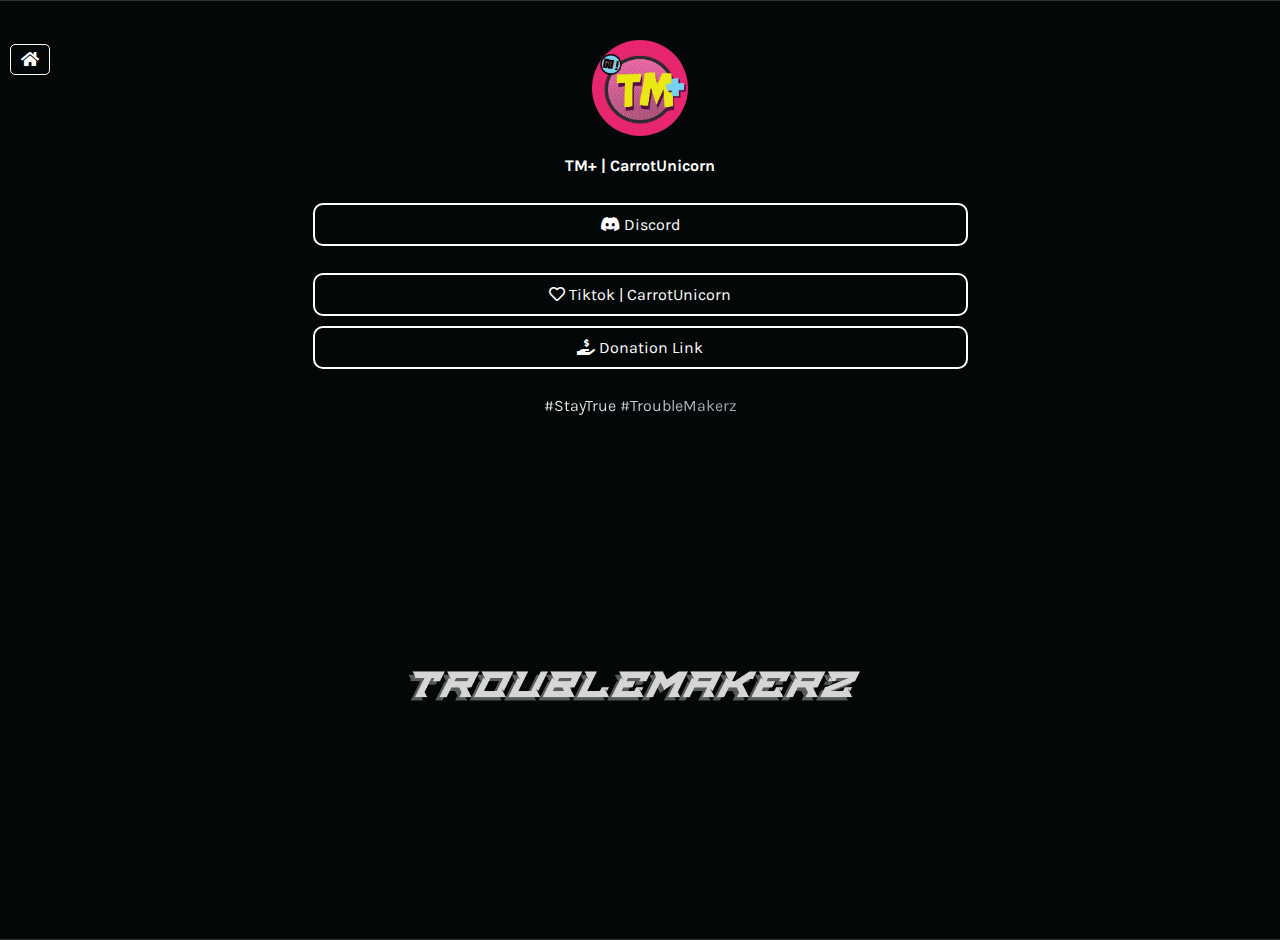
==== commit 640d50ce: "changes" ====
--- a/carrotunicorn/index.html
+++ b/carrotunicorn/index.html
@@ -13,6 +13,8 @@
   </head>
 
   <body>
+    <div class="back-button"> <a href="../index.html">
+      <i class="fas fa-home"></i></a></div>
     <!-- Parallax Pixel Background Animation -->
     <!-- <section class="animated-background">
       <div id="stars1"></div>
--- a/style.css
+++ b/style.css
@@ -7,7 +7,18 @@
     --font: 'Karla', sans-serif;
     --delay: .3s;
 }
-
+.back-button { 
+    position: absolute; 
+    top: 10px; 
+    left: 10px; } 
+    
+.back-button a { 
+    color: white; 
+    text-decoration: none; 
+    font-size: 16px; 
+    border: 1px solid white; 
+    padding: 5px 10px; 
+    border-radius: 5px; }
 body {
     margin: 0;
     padding: 0;
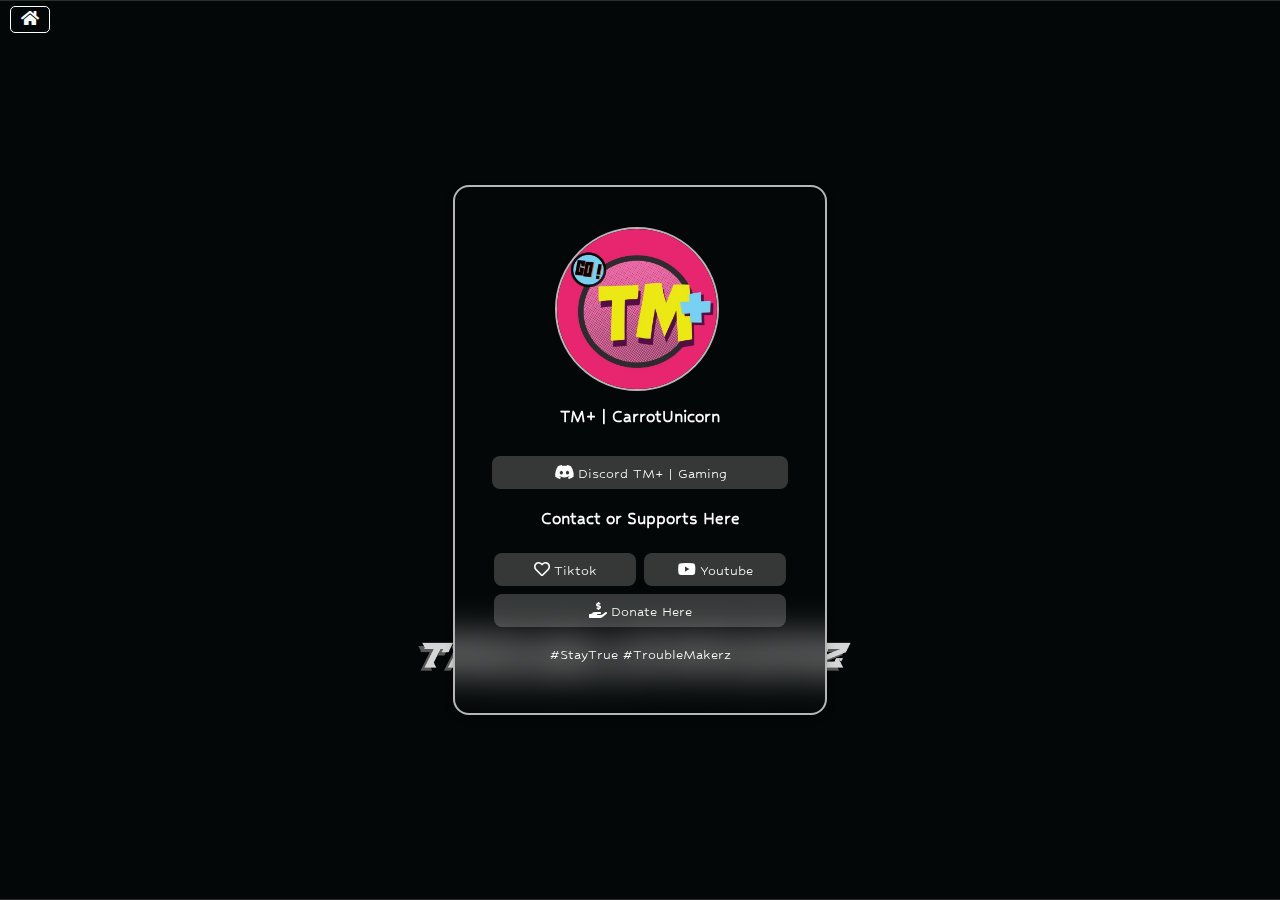
==== commit b5075621: "major" ====
--- a/carrotunicorn/index.html
+++ b/carrotunicorn/index.html
@@ -1,70 +1,55 @@
 <!DOCTYPE html>
 <html lang="en">
-  <head>
-    <meta charset="UTF-8">
+
+
+<head>
+    <meta http-equiv="content-type" content="text/html; charset=UTF-8">
+    <meta charset="utf-8">    
+    <title>TM+ | CarrotUnicorn</title>
+    <meta property="og:title" content="TM+ | CarrotUnicorn">
+    <meta property="og:locale" content="en_EU">
+    <meta property="og:description" content="f">
+    
     <meta name="viewport" content="width=device-width, initial-scale=1.0">
-    <title>TM+ | TroubleMakerz </title>
-    <!-- Favicon -->
-    <link rel="icon" href="../assets/carrot_pfp.jpeg" type="image/x-icon" />
-    <!-- Font Awesome icons -->
+    <meta name="theme-color" content="#191919">
+    
+    <link rel="shortcut icon" href="../assets/carrot_pfp.jpeg" type="image/png">
+    <link rel="stylesheet" href="../assets/css/style.css">
+    
+    <script src="../assets/js/index.js"></script>
+    <script src="../assets/js/jquery-3.7.1.js"></script>
     <link rel="stylesheet" href="https://use.fontawesome.com/releases/v5.8.1/css/all.css">
-    <!-- Core theme CSS -->
-    <link rel="stylesheet" href="../style.css">
-  </head>
+</head>
+<div class="back-button"> <a href="../index.html">
+  <i class="fas fa-home"></i></a></div>
+<body class="center" style="background-image: url('../assets/back.png');">
+    <header class="center info">
+        <div class="center c">
+            <div class="avatar-container">
+                <img src="../assets/carrot_pfp.jpeg" oncontextmenu="return false;" class="avatar">
+            </div>
+            <h2>TM+ | CarrotUnicorn</h2>
+            <hr width="295">
+            <a class="link" href="https://discord.gg/qPqqYkH7Ah" target="_blank">
+                <i class="fab fa-discord">&nbsp;</i>Discord TM+ | Gaming 
+              </a>
+            <h2>Contact or Supports Here</h2>
+        </div>
+        
+        <div class="buttons">
+            <a href="https://www.tiktok.com/@carrotunicornnn" target="_blank" class="link"><i class="far fa-heart">&nbsp;</i>Tiktok</a>
+            <a href="https://www.youtube.com/@TMPLUSMY" target="_blank" class="link"><i class="fab fa-youtube">&nbsp;</i>Youtube</a>
+        </div>
+        
+        
+        
+        <div class="buttons">
+            <a href="https://sociabuzz.com/carrotunicornnn/donate" target="_blank" class="link"><i class="fas fa-hand-holding-usd">&nbsp;</i>Donate Here</a>
+        </div>
 
-  <body>
-    <div class="back-button"> <a href="../index.html">
-      <i class="fas fa-home"></i></a></div>
-    <!-- Parallax Pixel Background Animation -->
-    <!-- <section class="animated-background">
-      <div id="stars1"></div>
-      <div id="stars2"></div>
-      <div id="stars3"></div>
-    </section> -->
-    <!-- End of Parallax Pixel Background Animation -->
+        <div class="hashtag"><p>#StayTrue #TroubleMakerz</p></div>
+        
+    
+</body>
 
-    <a id="profilePicture" href="#popup">
-      <img src="../assets/carrot_pfp.jpeg" alt="Profile Picture">
-    </a>
-
-    <div class="overlay" id="popup">
-      <div class="popup">
-        <div class="popup-photo">
-          <a href="../assets/carrot_pfp.jpeg" target="_blank">
-            <img src="../assets/carrot_pfp.jpeg" alt="Profile Picture">
-          </a>
-        </div>
-        <div class="popup-quote">
-          "We're not just chasing followers, we're chasing the 1%."
-        </div>
-        <a class="popup-close" onclick="history.back()">&times;</a>
-      </div>
-    </div>
-
-    <div id="userName">
-      TM+ | CarrotUnicorn
-    </div>
-
-    <div id="links">
-      
-      <a class="link" href="https://discord.gg/qPqqYkH7Ah" target="_blank">
-        <i class="fab fa-discord">&nbsp;</i>Discord
-      </a>
-    </div>
-    
-    
-    <div id="links">
-      
-      <a class="link" href="https://www.tiktok.com/@carrotunicornnn" target="_blank">
-        <i class="far fa-heart">&nbsp;</i>Tiktok | CarrotUnicorn
-      </a>
-      <a class="link" href="https://sociabuzz.com/carrotunicornnn/donate" target="_blank">
-        <i class="fas fa-hand-holding-usd">&nbsp;</i>Donation Link
-      </a>
-    </div>
-
-    <div id="hashtag">
-      #StayTrue #TroubleMakerz
-    </div>
-  </body>
-</html>
+</html>--- a/assets/css/style.css
+++ b/assets/css/style.css
@@ -0,0 +1,187 @@
+@import url('https://fonts.googleapis.com/css2?family=Hubballi&display=swap');
+
+:root {
+    --back-color: #fff3;
+    --text-color: #fff;
+    --popup-text-color: #000000;
+    --border: none;
+}
+
+body {
+    width: 100%;
+    height: 100vh;
+    margin: 0;
+    background: var(--back-color) center;
+    background-size: cover;
+    display: flex;
+    font-family: "Hubballi";
+}
+
+@keyframes blink {
+    0% {
+        opacity: 1;
+    }
+
+    50% {
+        opacity: 0;
+    }
+
+    100% {
+        opacity: 1;
+    }
+}
+
+.center {
+    justify-content: center;
+    align-items: center;
+    flex-direction: column;
+}
+
+.info {
+    min-width: 300px;
+    width: 300px;
+    display: flex;
+    background: none;
+    padding: 35px;
+    color: var(--text-color);
+    border-radius: 16px;
+    backdrop-filter: blur(20px);
+    border: 2px solid rgb(182, 182, 182);
+    box-shadow: 0 4px 8px 0 rgba(0, 0, 0, 0.2);
+}
+
+.buttons {
+    min-width: 300px;
+    width: 300px;
+    display: flex;
+    padding: 0px;
+    border-radius: 8px;
+}
+
+a.link {
+    -webkit-tap-highlight-color: rgba(0, 0, 0, 0);
+    padding: 8px 20px;
+    margin: 4px;
+    background: var(--back-color);
+    color: #fff;
+    cursor: pointer;
+    border-radius: 8px;
+    width: 256px;
+    text-align: center;
+    text-decoration: none;
+    transition: .2s;
+    border: var(--border);
+}
+
+.avatar-container {
+    margin: 0 0.4em 0 0;
+    display: inline-flex;
+    justify-content: center;
+    align-items: flex-end;
+}
+
+.avatar {
+    width: 10em;
+    height: 10em;
+    border-radius: 5.6em;
+    border: 2px solid rgb(182, 182, 182);
+}
+
+.c {
+    position: relative;
+    display: inline-flex;
+    padding: 0.3em;
+}
+
+a.link:hover,
+button:hover {
+    background: #fff6;
+    color: #fff;
+}
+
+button:active,
+button:focus {
+    outline: none;
+}
+
+button::-moz-focus-inner {
+    border: 0;
+}
+
+button::-webkit-focus-inner {
+    border: 0;
+}
+
+hr {
+    border: none;
+    margin-bottom: 5px;
+    margin-top: 5px;
+}
+
+h3 {
+    font-style: normal;
+    font-weight: inherit;
+    transition: .2ms;
+}
+
+h2 {
+    font-size: larger;
+    transition: .2ms;
+}
+
+a.nolink:active,
+a.nolink:hover,
+a.nolink {
+    text-decoration: none;
+    color: #666;
+    outline: none;
+    border: none;
+}
+
+@media screen and (max-width: 768px) {
+    .info {
+        margin: 20% auto;
+    }
+
+    .avatar-container {
+        justify-content: center;
+    }
+
+    .avatar {
+        margin: 0;
+    }
+}
+
+#hashtag {
+    position: relative;
+    padding-bottom: 20px;
+    color: var(--accentColor);
+    font-size: 1rem;
+    display: block;
+    font-family: var(--font);
+    width: 100%;
+    text-align: center;
+
+    /*  animation   */
+    overflow: hidden;
+    background: linear-gradient(90deg, var(--bgColor), var(--accentColor), var(--bgColor));
+    background-repeat: no-repeat;
+    background-size: 80%;
+    animation: animate 3s linear var(--delay) infinite;
+    -webkit-background-clip: text;
+    background-clip: text;
+    -webkit-text-fill-color: rgba(255, 255, 255, 0);
+}
+
+.back-button { 
+    position: absolute; 
+    top: 10px; 
+    left: 10px; } 
+    
+.back-button a { 
+    color: white; 
+    text-decoration: none; 
+    font-size: 16px; 
+    border: 1px solid white; 
+    padding: 5px 10px; 
+    border-radius: 5px; }